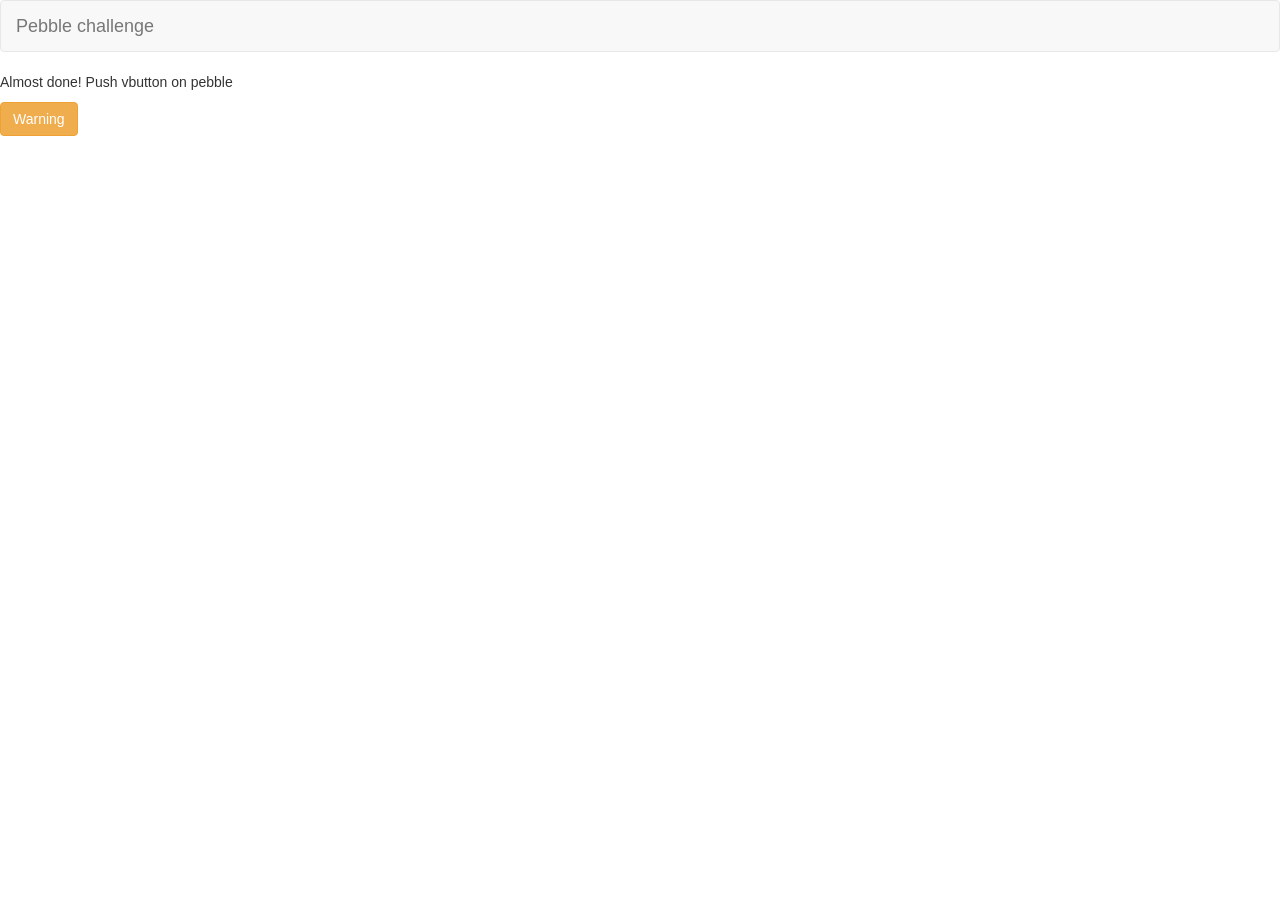
==== working-app/lastpage.html @ 8fa5b64c "Working app on Bootstrap http://getbootstrap.com/javascript/" ====
<!DOCTYPE html>
<html lang="en">
  <head>
    <meta charset="utf-8">
    <meta http-equiv="X-UA-Compatible" content="IE=edge">
    <meta name="viewport" content="width=device-width, initial-scale=1">
    <!-- The above 3 meta tags *must* come first in the head; any other head content must come *after* these tags -->
    <title>Pebble</title>

    <!-- Bootstrap -->
    <link href="css/bootstrap.min.css" rel="stylesheet">

    <!-- HTML5 shim and Respond.js for IE8 support of HTML5 elements and media queries -->
    <!-- WARNING: Respond.js doesn't work if you view the page via file:// -->
    <!--[if lt IE 9]>
      <script src="https://oss.maxcdn.com/html5shiv/3.7.3/html5shiv.min.js"></script>
      <script src="https://oss.maxcdn.com/respond/1.4.2/respond.min.js"></script>
    <![endif]-->
  </head>
  <body>
  <nav class="navbar navbar-default">
  <div class="container-fluid">
    <div class="navbar-header">
      <a class="navbar-brand" href="#">
        <p>Pebble challenge</p>
      </a>
    </div>
  </div>
</nav>
<P>Almost done! Push vbutton on pebble</P>
<button type="button" class="btn btn-warning" >Warning</button>


    <!-- jQuery (necessary for Bootstrap's JavaScript plugins) -->
    <script src="https://ajax.googleapis.com/ajax/libs/jquery/1.12.4/jquery.min.js"></script>
    <!-- Include all compiled plugins (below), or include individual files as needed -->
    <script src="js/bootstrap.min.js"></script>
  </body>
</html>
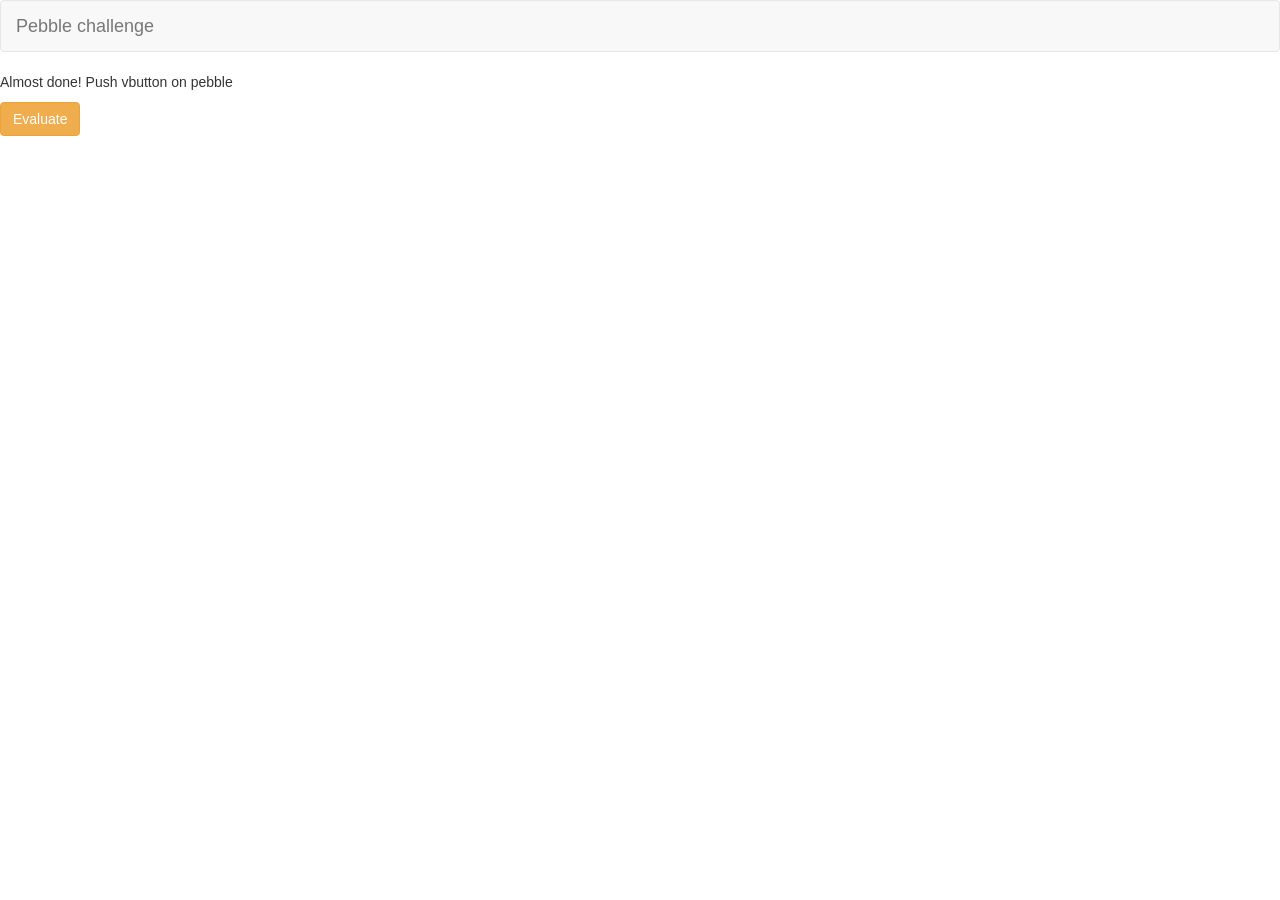
==== commit ba1e91ed: "rigged working-app to blockchain" ====
--- a/working-app/lastpage.html
+++ b/working-app/lastpage.html
@@ -1,11 +1,70 @@
 <!DOCTYPE html>
 <html lang="en">
   <head>
+    <script src="https://ajax.googleapis.com/ajax/libs/jquery/1.12.4/jquery.min.js"></script>
     <meta charset="utf-8">
     <meta http-equiv="X-UA-Compatible" content="IE=edge">
     <meta name="viewport" content="width=device-width, initial-scale=1">
     <!-- The above 3 meta tags *must* come first in the head; any other head content must come *after* these tags -->
     <title>Pebble</title>
+
+    <script src="js/bignumber.min.js"></script>
+    <script src="js/web3-light.js"></script>
+
+    <script> 
+    var Web3 = require('web3');
+    var web3 = new Web3();
+    web3 = new Web3(new Web3.providers.HttpProvider("http://craigsailor.com:8545"));
+    // web3 = new Web3(new Web3.providers.HttpProvider("http://localhost:8545"));
+
+    // let's assume that coinbase is our account
+    web3.eth.defaultAccount = web3.eth.coinbase;
+    </script>
+
+    <script src="js/deployment.js"> </script> 
+    <script src="js/blockchain.js"> </script> 
+
+    <script type="text/javascript">
+      // -=- Events -=- //
+      var ExerciseBegun = contracts['FitBlitz'].contract.ExerciseBegun(function(error, result) {
+      if (!error) {
+        document.getElementById('outputs_lastpage').innerHTML = "Blockchain began exercise"
+        console.log("exercised began");
+      } else {
+        console.log("failed exercised began");
+      }});
+
+      var ExerciseSuccessful = contracts['FitBlitz'].contract.ExerciseSuccessful(function(error, result) {
+      if (!error) {
+        document.getElementById('outputs_lastpage').innerHTML = "Blockchain said that exercise succeded"
+        console.log("exercise succeed");
+      } else {
+        console.log("failed exercise succeed");
+      }});
+
+      var ExerciseFailed = contracts['FitBlitz'].contract.ExerciseFailed(function(error, result) {
+      if (!error) {
+        document.getElementById('outputs_lastpage').innerHTML = "Blockchain said that exercise failed"
+        console.log("exercise failed");
+      } else {
+        console.log("failed exercise failed");
+      }});
+
+      var ErrorOcurred = contracts['FitBlitz'].contract.ErrorOcurred(function(error, result) {
+      if (!error) {
+        document.getElementById('outputs_lastpage').innerHTML = "Blockchain said that error occured"
+        console.log("error occured");
+      } else {
+        console.log("failed error occured");
+      }});
+
+    </script>
+
+    <script type='text/javascript'>
+      function EvaluateExercise() {
+        var res = contracts['FitBlitz'].contract.EvaluateExercise(52, 10);
+      } 
+    </script>
 
     <!-- Bootstrap -->
     <link href="css/bootstrap.min.css" rel="stylesheet">
@@ -18,6 +77,7 @@
     <![endif]-->
   </head>
   <body>
+  <div id='outputs_lastpage'> </div>
   <nav class="navbar navbar-default">
   <div class="container-fluid">
     <div class="navbar-header">
@@ -28,7 +88,7 @@
   </div>
 </nav>
 <P>Almost done! Push vbutton on pebble</P>
-<button type="button" class="btn btn-warning" >Warning</button>
+<button type="button" class="btn btn-warning" onclick="EvaluateExercise()"">Evaluate</button>
 
 
     <!-- jQuery (necessary for Bootstrap's JavaScript plugins) -->
